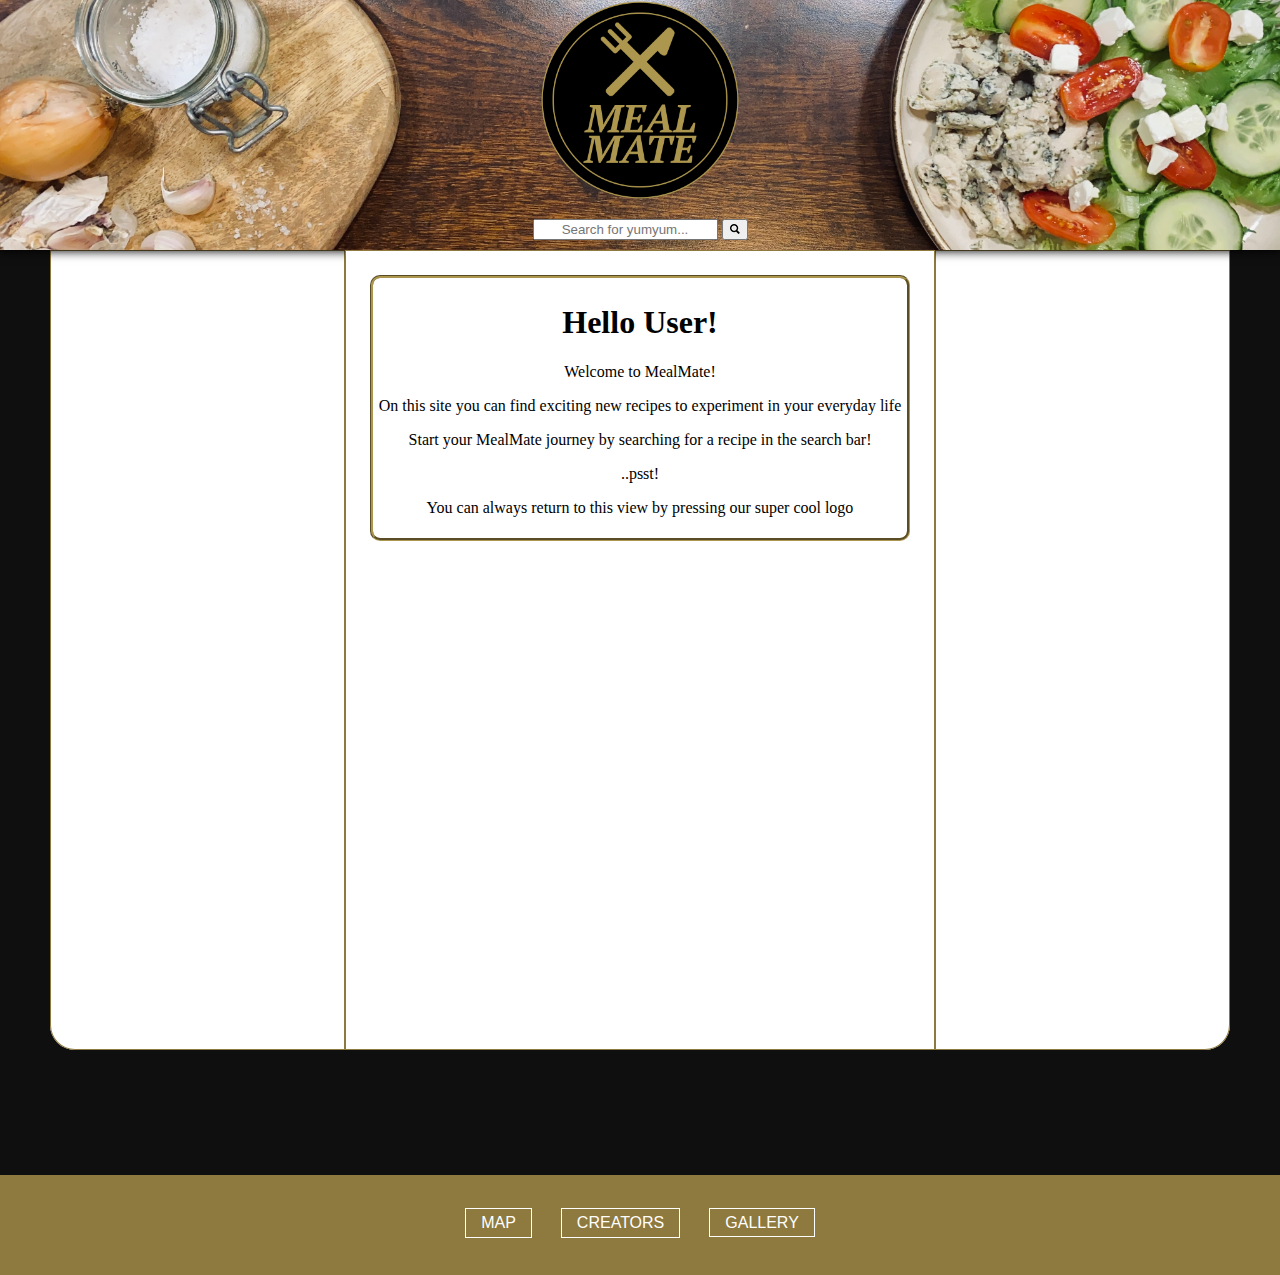
==== index.html @ 1cf7797f "Poistettu turhia tiedostoja ja päivitetty layouttia" ====
<!DOCTYPE html>
<html lang="en">
<head>
    <meta charset="UTF-8">
    <meta name="viewport" content="width=device-width, initial-scale=1.0">
    <title>MealMate</title>
    <link rel="stylesheet" href="style.css">
</head>

<body>
    
    <header class="headerPhoto">
        <span class="random_food_trivia">random food trivia <!--get.random.food.trivia --></span>
        <header class="header">
             <a href="./index.html">
                <img class="logo" src="GoldLogoFinal.png" alt="logo"
             width="200" height="200">
             </a>
            <form class="search">
                <input type="text" class="search_field" placeholder="Search for yumyum...">
                <button class="search_icon">
                    <img src="ikonit/haku_ikoni.png"/>
                    <!--Search-->
                </button>
            </form>
        </header>
    </header>

    <div id="page-container">

        <div class="results">
            <div class="guideForUseSmall"></div>
            <p class="resultGuide"></p>
            <ul class="search_results_list"></ul>
            <div class="result_page"></div>
        </div>

    <div class="recipe">
        <div class="recipeGuide">
        <h1 class="instructionHeader">Hello User!</h1>
        <p>Welcome to MealMate!</p>
        <p>On this site you can find exciting new recipes to experiment in your everyday life</p>
        <p>Start your MealMate journey by searching for a recipe in the search bar!</p>
        <p>..psst!</p>
        <p>You can always return to this view by pressing our super cool logo</p>
        </div>
    </div>


    <div class="grocery">
        <div class="myGroceryList"></div>
        <ul class="groceryList">
        </ul>
    </div>
    </div>
<script type="text/javascript" src="index.js"></script>
<script type="text/javascript" src="jQuery.js"></script>
<!--<script type="text/javascript" src="kartta.js"></script>-->
</body>
<footer>
    <!-- haetaan käyttäjän paikkatiedot ja näytetään ne OpenStreetMapin ja Leaflet.js:n avulla -->
<!--<div id="map"></div>-->
    <!--<div id="mapButton2"><a href="kartta.html">MAP</a></div>-->
    <!--<button class="mapButton2">MAP</button>-->
    <button id="mapButton" onclick="location.href='kartta.html'">MAP</button>
    <button id="creatorsButton" onclick="location.href='validate.html'">CREATORS</button>
    <button id="galleryButton" onclick="location.href='gallery.html'">GALLERY</button>

    <!--<link href="https://cdnjs.cloudflare.com/ajax/libs/leaflet/1.3.3/leaflet.css" rel="stylesheet">
    <script src="https://cdnjs.cloudflare.com/ajax/libs/leaflet/1.3.3/leaflet.js"></script>-->
</footer>
</html>
---- style.css ----
body {
    background: rgb(15, 15, 15);
    margin: 0 !important;
    padding: 0 !important;
}

h1 {
    font-family: Georgia;
}

h2 {
    font-family: Georgia;
}

p {
    font-family: Baskerville;
}

header {
    margin: auto;
    text-align: center;
}

.headerPhoto {
    background-image:url("headerImage1.jpg");
    width: 100%;
    height: 250px;
    background-position: center;
    background-size: cover;
    position:relative;
    box-shadow:0px 0px 10px 1px black;
    transition: 1s;

}

.random_food_trivia {
    display: none;
    background: rgb(198, 197, 185);
    margin: 0px 0px 0px 0px !important;

}

.search {
    margin: 0px 0px 0px 0px
}

.logo {
    margin: 0px 0px 15px 0px !important;
}

#map {
    margin: 0px 0px 0px 0px !important;
}

#page-container{
    display: flex;
    flex-wrap: wrap;
    margin:0px 50px 0px 50px;
}

.results{
    border-radius: 0px 0px 0px 25px;
    width: 25%;
    background: white;
    text-align: center;
    height: 800px;
    overflow: scroll;
    box-shadow:0px 0px 0px 1px #8E793E inset;
}

.resultGuide {
    margin: 50px 25px 0px 25px;
}

.recipeGuide {
    margin: 25px;
    //background: #EAEAEA;
    //background: #AD974F;
    padding: 5px;
    border: #AD974F;
    border-style: groove;
    border-radius:10px;

}

.guideForUseSmall {
    margin: 25px;
    padding: 5px;
    border: #AD974F;
    border-style: groove;
    border-radius:10px;
}


.recipe{
    width: 50%;
    background: white;
    text-align: center;
    position: relative;
    box-shadow:0px 0px 0px 1px #8E793E inset;
    height: 800px;
    overflow: scroll;
}

.grocery{
    text-align: center;
    border-radius: 0px 0px 25px 0px;
    width: 25%;
    background: white;
    height: 800px;
    overflow: scroll;
    box-shadow:0px 0px 0px 1px #8E793E inset;
}

.guideForUseSmall {
    display: none;
}

@media only screen and (max-width: 1000px) {
    .results  {
        width: 100%;
        border-radius: 0px 0px 25px 25px;

    }
    .recipe {
        width: 100%;
        border-radius: 25px 25px 25px 25px;
        border: none;
    }
    .grocery {
        width: 100%;
        border-radius: 25px 25px 25px 25px;
    }
    .guideForUseSmall {
        display: block;
    }
    .recipeGuide {
        display: none;
    }
}


.search_results_list {
    margin: 0px 25px 0px 25px;
}

.results_fig {
    margin: 40px 25px 0px 25px;

}

.results_fig > img{
    border-radius: 10px;
    width: 100%;
    object-fit: contain;
}

.results_fig > img:hover{
    border-radius: 10px;
    width: 100%;
    object-fit: contain;
    box-shadow: 0 0 5px black;
}

.results_name {
    font-size: 25px;
    text-align: center;
    color: #231F20;
    text-decoration: underline;
    text-decoration-color:rgb(47, 70, 76);
    margin: 25px;
}

.results_author {
    font-size: 15px;
    text-align: center;
    color: #231F20;
    text-decoration: underline;
    text-decoration-color:rgb(47, 70, 76);
    margin: 25px;
}

li {
    list-style: none;
}

ul {
    padding-inline-start: 0px;
}

.search_icon {
}

.shopping__delete {
    width: 10px;
    height: 10px;
}

.logo {
    background: transparent;
    border: none;
}

footer {
    margin-top: 125px;
    background: #8E793E;
    width: 100%;
    height: 100px;
    text-align: center;
}

#map {
    width: 100%;
    height: 50%;
}

#mapText {
    text-align: center;
    color: #AD974F;
    font-family: Baskerville;
    font-size: 18px;
}

.logoMap {
    display: flex;
    align-content: center;
    margin-left: auto;
    margin-right: auto;
}

.recipe_figure > img{
    border-radius: 10px;
    width: 100%;
    object-fit: contain;
    margin-top: 30px;
    //border: #AD974F;
    //border-style: groove;
    //box-shadow: #AD974F 0 0 5px 1px;
}

.recipe__ingredient-list {
    margin: 0px 50px 0px 50px;
}

.recipe__directions-text {
    margin: 0px 50px 0px 50px;
}

.heading-2 {
    margin: 0px 50px 25px 50px;
}

.recipe__item {
    display: flex;
    flex-wrap: wrap;
    place-items: center;
    justify-content: center;
}

.recipe__count {

}

.recipe__unit {
    margin: 0px 3px 0px 3px;
}

.recipe__ingredient {

}

.shopping_item {
    border-bottom: 2px #AD974F solid ;
    //border-bottom-style: groove;
    //border-style: groove;
    //margin-top: 0 !important;
    margin: 25px;
}

.shopping__count-value {
}

.groceryUnit {
}

.shopping__description {
}

.deleteButton {
    margin-bottom: 25px;
}
/*.recipe__count {
    float: left;
}

.recipe__unit {
    float: left;
    margin-left: 5px;
}

.recipe__ingredient {
    text-align: right;
}*/

#addToList {
    margin: 50px 50px 25px 50px;
}

.directions {
    display: inline-block;
    margin: 50px 50px 50px 50px;
}

#mapButton {
    background: transparent;
    color: white;
    border: 1px solid white;
    font-size: 16px;
    padding: 5px 15px 5px 15px;
}

#mapButton:hover {
    box-shadow: 0 0 4px white;
}

#creatorsButton {
    margin: 33px 25px 0px 25px;
    background: transparent;
    color: white;
    border: 1px solid white;
    font-size: 16px;
    padding: 5px 15px 5px 15px;
}

#creatorsButton:hover {
    box-shadow: 0 0 4px white;
}

#galleryButton {
    background: transparent;
    color: white;
    border: 1px solid white;
    font-size: 16px;
    padding: 5px 15px 4px 15px;
}

#galleryButton:hover {
    box-shadow: 0 0 2px white;
}

#video {
    align-content: center;
    display: flex;
    flex-wrap: wrap;
    margin-top: 50px;
    margin-right: auto;
    margin-left: auto;
    margin-bottom: 50px;
}

.lightbox-link:hover {

}

* {
    box-sizing: border-box;
    text-align: center;
}

#galleryImagesRow {
    display: flex;
    flex-wrap: wrap;
}

.galleryImage {
    margin-top: 25px;
    flex: 33.33%;
    margin-bottom: 25px;
}

#galleryHeader {
    color: #AD974F;
    font-family: Baskerville;
    letter-spacing: 5px;
    text-decoration: underline #AD974F ;
}

.galleryText {
    color: #AD974F;
    font-family: Baskerville;
    margin-top: 25px;
}

.validateUser {
    color: #AD974F;
    font-family: Baskerville;
    display: flex;
    flex-wrap: wrap;
    justify-content: center;
}

.validatePassword {
    color: #AD974F;
    font-family: Baskerville;
    display: flex;
    flex-wrap: wrap;
    justify-content: center;
}

#validateForm {
    margin-top: 200px;

}

.passwordInput {

}

.logoGallery {
    display: flex;
    align-content: center;
    margin-left: auto;
    margin-right: auto;
    margin-bottom: 50px;
}

.guideForUseSmall {
    margin-left: 25px;
    margin-right: 25px;
}

.myGroceryList {
    margin: 25px;
}
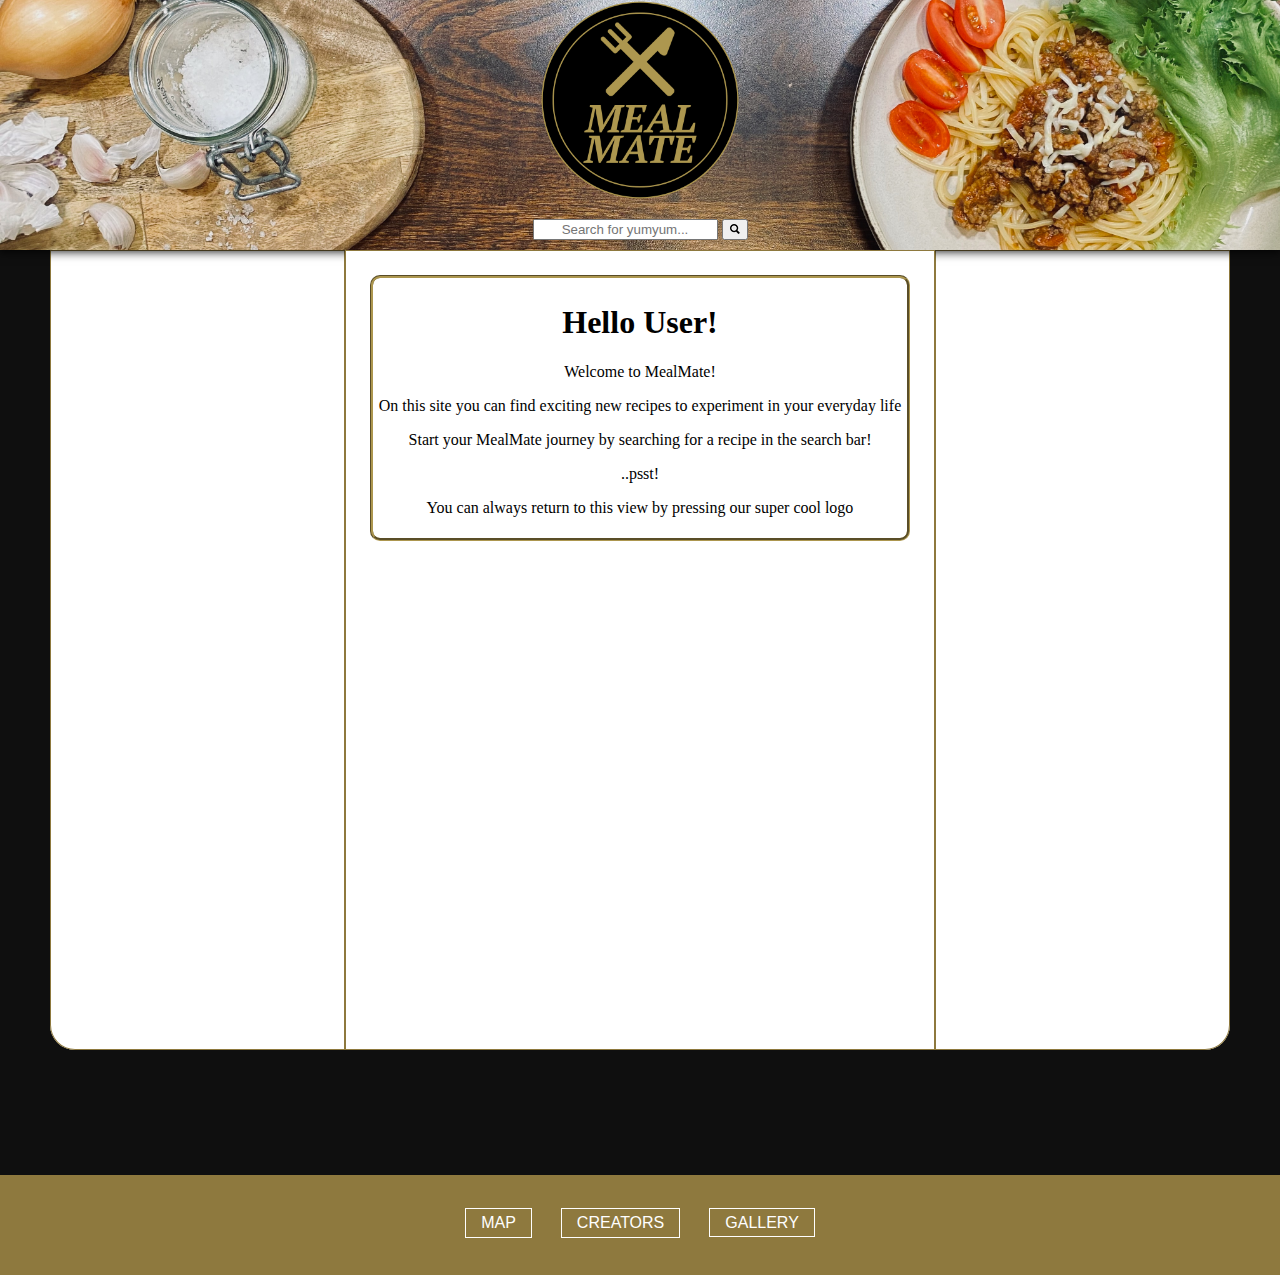
==== commit 0ace2094: "Uusi header" ====
--- a/index.html
+++ b/index.html
@@ -8,65 +8,66 @@
 </head>
 
 <body>
-    
-    <header class="headerPhoto">
-        <span class="random_food_trivia">random food trivia <!--get.random.food.trivia --></span>
-        <header class="header">
-             <a href="./index.html">
-                <img class="logo" src="GoldLogoFinal.png" alt="logo"
-             width="200" height="200">
-             </a>
-            <form class="search">
-                <input type="text" class="search_field" placeholder="Search for yumyum...">
-                <button class="search_icon">
-                    <img src="ikonit/haku_ikoni.png"/>
-                    <!--Search-->
-                </button>
-            </form>
-        </header>
+
+<header class="headerPhoto">
+    <header class="header">
+        <a href="./index.html">
+            <img class="logo" src="GoldLogoFinal.png" alt="logo"
+                 width="200" height="200">
+        </a>
+        <form class="search">
+            <input type="text" class="search_field" placeholder="Search for yumyum...">
+            <button class="search_icon">
+                <img src="ikonit/haku_ikoni.png" alt="Hakuikoni"/>
+            </button>
+        </form>
     </header>
+</header>
 
-    <div id="page-container">
+<div id="page-container">
 
-        <div class="results">
-            <div class="guideForUseSmall"></div>
-            <p class="resultGuide"></p>
-            <ul class="search_results_list"></ul>
-            <div class="result_page"></div>
+    <div class="results">
+        <div class="guideForUseSmall">
+            <h1>Hello User!</h1>
+            <p>Welcome to MealMate!</p>
+            <p>On this site you can find exciting new recipes to experiment in your everyday life</p>
+            <p>Start your MealMate journey by searching for a recipe in the search bar!</p>
+            <p>..psst!</p>
+            <p>You can always return to this view by pressing our super cool logo</p>
         </div>
+        <p class="resultGuide"></p>
+        <ul class="search_results_list"></ul>
+        <div class="result_page"></div>
+    </div>
 
     <div class="recipe">
         <div class="recipeGuide">
-        <h1 class="instructionHeader">Hello User!</h1>
-        <p>Welcome to MealMate!</p>
-        <p>On this site you can find exciting new recipes to experiment in your everyday life</p>
-        <p>Start your MealMate journey by searching for a recipe in the search bar!</p>
-        <p>..psst!</p>
-        <p>You can always return to this view by pressing our super cool logo</p>
+            <h1>Hello User!</h1>
+            <p>Welcome to MealMate!</p>
+            <p>On this site you can find exciting new recipes to experiment in your everyday life</p>
+            <p>Start your MealMate journey by searching for a recipe in the search bar!</p>
+            <p>..psst!</p>
+            <p>You can always return to this view by pressing our super cool logo</p>
         </div>
     </div>
 
-
     <div class="grocery">
         <div class="myGroceryList"></div>
-        <ul class="groceryList">
-        </ul>
+        <ul class="groceryList"></ul>
     </div>
-    </div>
+
+</div>
+
 <script type="text/javascript" src="index.js"></script>
 <script type="text/javascript" src="jQuery.js"></script>
-<!--<script type="text/javascript" src="kartta.js"></script>-->
+
 </body>
+
 <footer>
-    <!-- haetaan käyttäjän paikkatiedot ja näytetään ne OpenStreetMapin ja Leaflet.js:n avulla -->
-<!--<div id="map"></div>-->
-    <!--<div id="mapButton2"><a href="kartta.html">MAP</a></div>-->
-    <!--<button class="mapButton2">MAP</button>-->
+
     <button id="mapButton" onclick="location.href='kartta.html'">MAP</button>
     <button id="creatorsButton" onclick="location.href='validate.html'">CREATORS</button>
     <button id="galleryButton" onclick="location.href='gallery.html'">GALLERY</button>
 
-    <!--<link href="https://cdnjs.cloudflare.com/ajax/libs/leaflet/1.3.3/leaflet.css" rel="stylesheet">
-    <script src="https://cdnjs.cloudflare.com/ajax/libs/leaflet/1.3.3/leaflet.js"></script>-->
 </footer>
 </html>
--- a/style.css
+++ b/style.css
@@ -22,7 +22,8 @@
 }
 
 .headerPhoto {
-    background-image:url("headerImage1.jpg");
+    //background-image:url("headerImage1.jpg");
+    background-image: url("headerbackground.jpg");
     width: 100%;
     height: 250px;
     background-position: center;
@@ -30,14 +31,12 @@
     position:relative;
     box-shadow:0px 0px 10px 1px black;
     transition: 1s;
-
 }
 
 .random_food_trivia {
     display: none;
     background: rgb(198, 197, 185);
     margin: 0px 0px 0px 0px !important;
-
 }
 
 .search {
@@ -74,13 +73,10 @@
 
 .recipeGuide {
     margin: 25px;
-    //background: #EAEAEA;
-    //background: #AD974F;
     padding: 5px;
     border: #AD974F;
     border-style: groove;
     border-radius:10px;
-
 }
 
 .guideForUseSmall {
@@ -120,7 +116,6 @@
     .results  {
         width: 100%;
         border-radius: 0px 0px 25px 25px;
-
     }
     .recipe {
         width: 100%;
@@ -146,7 +141,6 @@
 
 .results_fig {
     margin: 40px 25px 0px 25px;
-
 }
 
 .results_fig > img{
@@ -188,9 +182,6 @@
     padding-inline-start: 0px;
 }
 
-.search_icon {
-}
-
 .shopping__delete {
     width: 10px;
     height: 10px;
@@ -233,9 +224,6 @@
     width: 100%;
     object-fit: contain;
     margin-top: 30px;
-    //border: #AD974F;
-    //border-style: groove;
-    //box-shadow: #AD974F 0 0 5px 1px;
 }
 
 .recipe__ingredient-list {
@@ -255,60 +243,37 @@
     flex-wrap: wrap;
     place-items: center;
     justify-content: center;
-}
-
-.recipe__count {
-
+    margin-bottom: 3px;
 }
 
 .recipe__unit {
     margin: 0px 3px 0px 3px;
 }
 
-.recipe__ingredient {
-
-}
-
 .shopping_item {
     border-bottom: 2px #AD974F solid ;
-    //border-bottom-style: groove;
-    //border-style: groove;
-    //margin-top: 0 !important;
-    margin: 25px;
-}
-
-.shopping__count-value {
-}
-
-.groceryUnit {
-}
-
-.shopping__description {
+    margin: 25px;
 }
 
 .deleteButton {
     margin-bottom: 25px;
-}
-/*.recipe__count {
-    float: left;
-}
-
-.recipe__unit {
-    float: left;
-    margin-left: 5px;
-}
-
-.recipe__ingredient {
-    text-align: right;
-}*/
+    cursor: pointer;
+}
 
 #addToList {
-    margin: 50px 50px 25px 50px;
+    margin: 25px 50px 25px 50px;
+    border-radius: 4px;
+    background-color: #AD974F;
+    border: none;
+    color: #FFFFFF;
+    text-align: center;
+    font-size: 16px;
+    cursor: pointer;
 }
 
 .directions {
     display: inline-block;
-    margin: 50px 50px 50px 50px;
+    margin: 50px auto 50px auto;
 }
 
 #mapButton {
@@ -317,6 +282,7 @@
     border: 1px solid white;
     font-size: 16px;
     padding: 5px 15px 5px 15px;
+    cursor: pointer;
 }
 
 #mapButton:hover {
@@ -330,6 +296,7 @@
     border: 1px solid white;
     font-size: 16px;
     padding: 5px 15px 5px 15px;
+    cursor: pointer;
 }
 
 #creatorsButton:hover {
@@ -342,6 +309,7 @@
     border: 1px solid white;
     font-size: 16px;
     padding: 5px 15px 4px 15px;
+    cursor: pointer;
 }
 
 #galleryButton:hover {
@@ -358,10 +326,6 @@
     margin-bottom: 50px;
 }
 
-.lightbox-link:hover {
-
-}
-
 * {
     box-sizing: border-box;
     text-align: center;
@@ -378,6 +342,11 @@
     margin-bottom: 25px;
 }
 
+#appImage {
+    display: flex;
+    flex-wrap: wrap;
+}
+
 #galleryHeader {
     color: #AD974F;
     font-family: Baskerville;
@@ -391,6 +360,32 @@
     margin-top: 25px;
 }
 
+#creatorsImagesRow {
+    display: flex;
+    flex-wrap: wrap;
+}
+
+.creatorsImage {
+    margin-top: 25px;
+    flex: 33.33%;
+    margin-bottom: 25px;
+}
+
+#creatorsHeader {
+    color: #AD974F;
+    font-family: Baskerville;
+    letter-spacing: 5px;
+    text-decoration: underline #AD974F ;
+}
+
+.creatorsText {
+    color: #AD974F;
+    font-family: Baskerville;
+    margin-top: 25px;
+    margin-bottom: 50px;
+}
+
+
 .validateUser {
     color: #AD974F;
     font-family: Baskerville;
@@ -409,11 +404,6 @@
 
 #validateForm {
     margin-top: 200px;
-
-}
-
-.passwordInput {
-
 }
 
 .logoGallery {
@@ -432,3 +422,15 @@
 .myGroceryList {
     margin: 25px;
 }
+
+.shopping__count-value {
+    cursor: pointer;
+}
+
+.search_icon {
+    cursor: pointer;
+}
+
+.logoMap {
+    cursor: pointer;
+}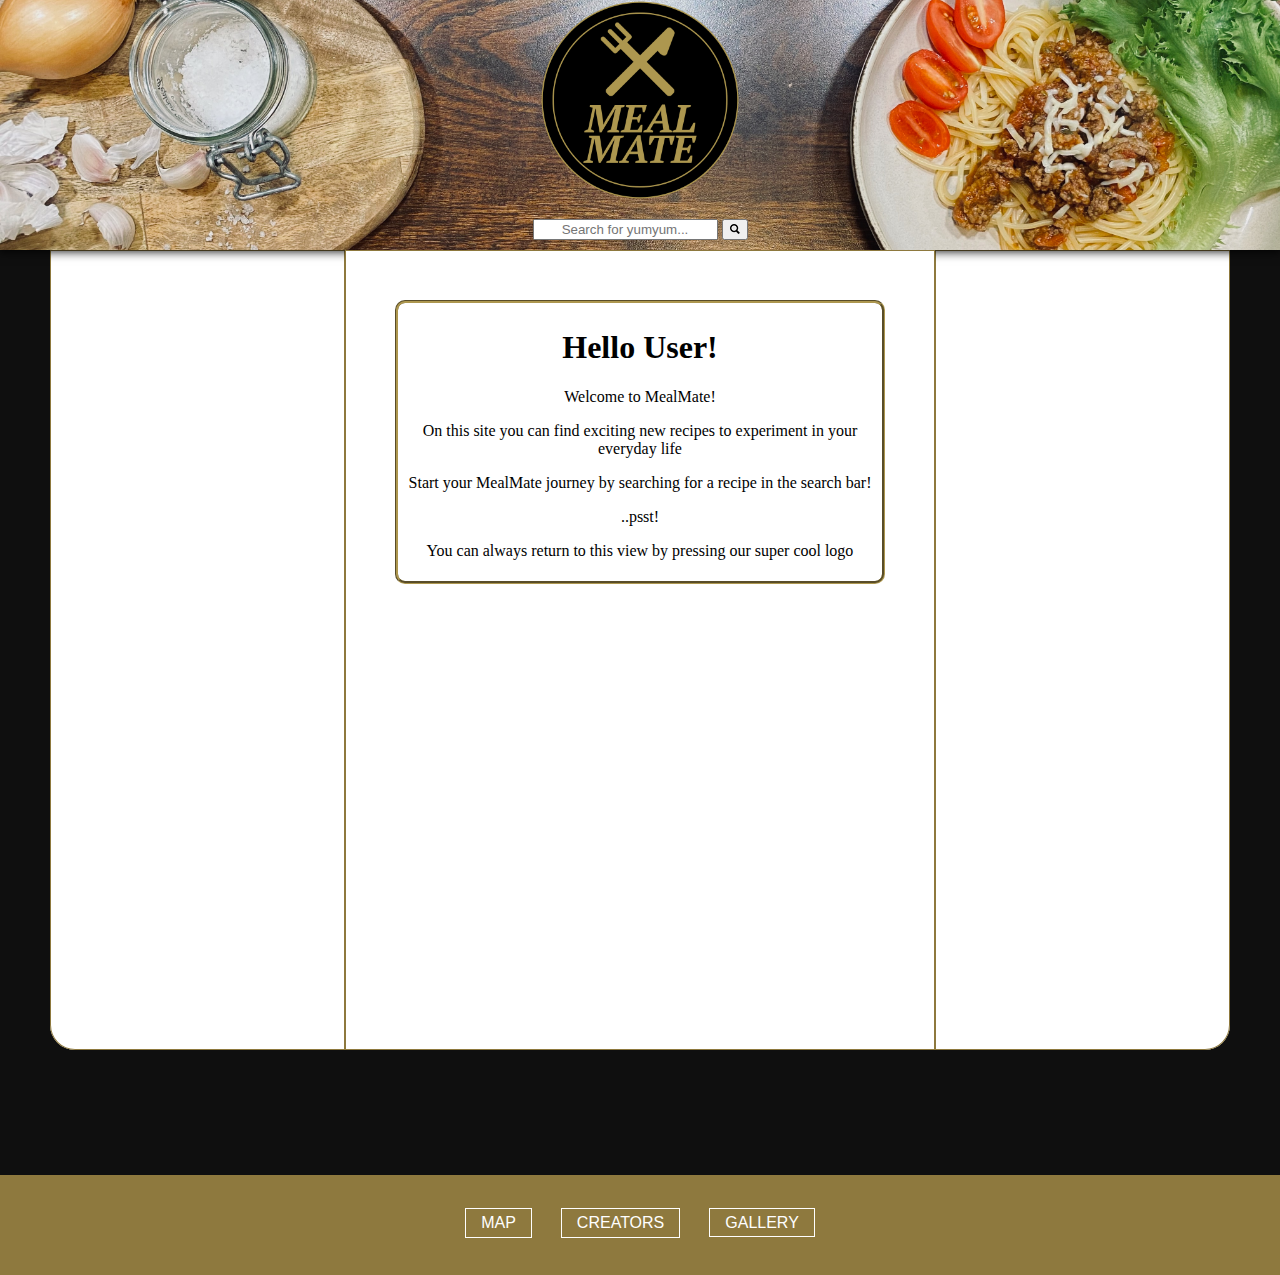
==== commit f10e1c85: "säädin semanttisia elementtejä" ====
--- a/index.html
+++ b/index.html
@@ -24,7 +24,7 @@
     </header>
 </header>
 
-<div id="page-container">
+<main id="page-container">
 
     <div class="results">
         <div class="guideForUseSmall">
@@ -56,7 +56,7 @@
         <ul class="groceryList"></ul>
     </div>
 
-</div>
+</main>
 
 <script type="text/javascript" src="index.js"></script>
 <script type="text/javascript" src="jQuery.js"></script>
--- a/style.css
+++ b/style.css
@@ -72,7 +72,7 @@
 }
 
 .recipeGuide {
-    margin: 25px;
+    margin: 50px 50px 25px 50px;
     padding: 5px;
     border: #AD974F;
     border-style: groove;
@@ -80,7 +80,7 @@
 }
 
 .guideForUseSmall {
-    margin: 25px;
+    margin: 50px 50px 25px 50px;
     padding: 5px;
     border: #AD974F;
     border-style: groove;
@@ -223,7 +223,7 @@
     border-radius: 10px;
     width: 100%;
     object-fit: contain;
-    margin-top: 30px;
+    margin-top: 35px;
 }
 
 .recipe__ingredient-list {
@@ -262,18 +262,29 @@
 
 #addToList {
     margin: 25px 50px 25px 50px;
-    border-radius: 4px;
+    border-radius: 2px;
     background-color: #AD974F;
     border: none;
     color: #FFFFFF;
     text-align: center;
     font-size: 16px;
     cursor: pointer;
+    transition: all .2s ease-in-out;
+}
+
+#addToList:hover {
+    transform: scale(1.1);
+}
+
+#addToList:focus,#addToList:active {
+    outline: none !important;
+    box-shadow: none;
 }
 
 .directions {
     display: inline-block;
-    margin: 50px auto 50px auto;
+    margin: 25px auto 50px auto;
+    color:#704491;
 }
 
 #mapButton {
@@ -313,7 +324,7 @@
 }
 
 #galleryButton:hover {
-    box-shadow: 0 0 2px white;
+    box-shadow: 0 0 4px white;
 }
 
 #video {
@@ -342,6 +353,14 @@
     margin-bottom: 25px;
 }
 
+.galleryImage img {
+    transition: transform .5s ease;
+}
+
+.galleryImage:hover img {
+    transform: scale(1.05);
+}
+
 #appImage {
     display: flex;
     flex-wrap: wrap;
@@ -363,6 +382,14 @@
 #creatorsImagesRow {
     display: flex;
     flex-wrap: wrap;
+}
+
+.creatorsImage img {
+    transition: transform .5s ease;
+}
+
+.creatorsImage:hover img {
+    transform: scale(1.05);
 }
 
 .creatorsImage {
@@ -376,6 +403,7 @@
     font-family: Baskerville;
     letter-spacing: 5px;
     text-decoration: underline #AD974F ;
+    margin-top: 25px;
 }
 
 .creatorsText {
@@ -414,19 +442,19 @@
     margin-bottom: 50px;
 }
 
-.guideForUseSmall {
-    margin-left: 25px;
-    margin-right: 25px;
-}
-
 .myGroceryList {
-    margin: 25px;
+    margin: 50px 25px 25px 25px;
 }
 
 .shopping__count-value {
     cursor: pointer;
 }
 
+.shopping__count-value:focus, .shopping__count-value:active {
+    outline: none !important;
+    box-shadow: none;
+}
+
 .search_icon {
     cursor: pointer;
 }
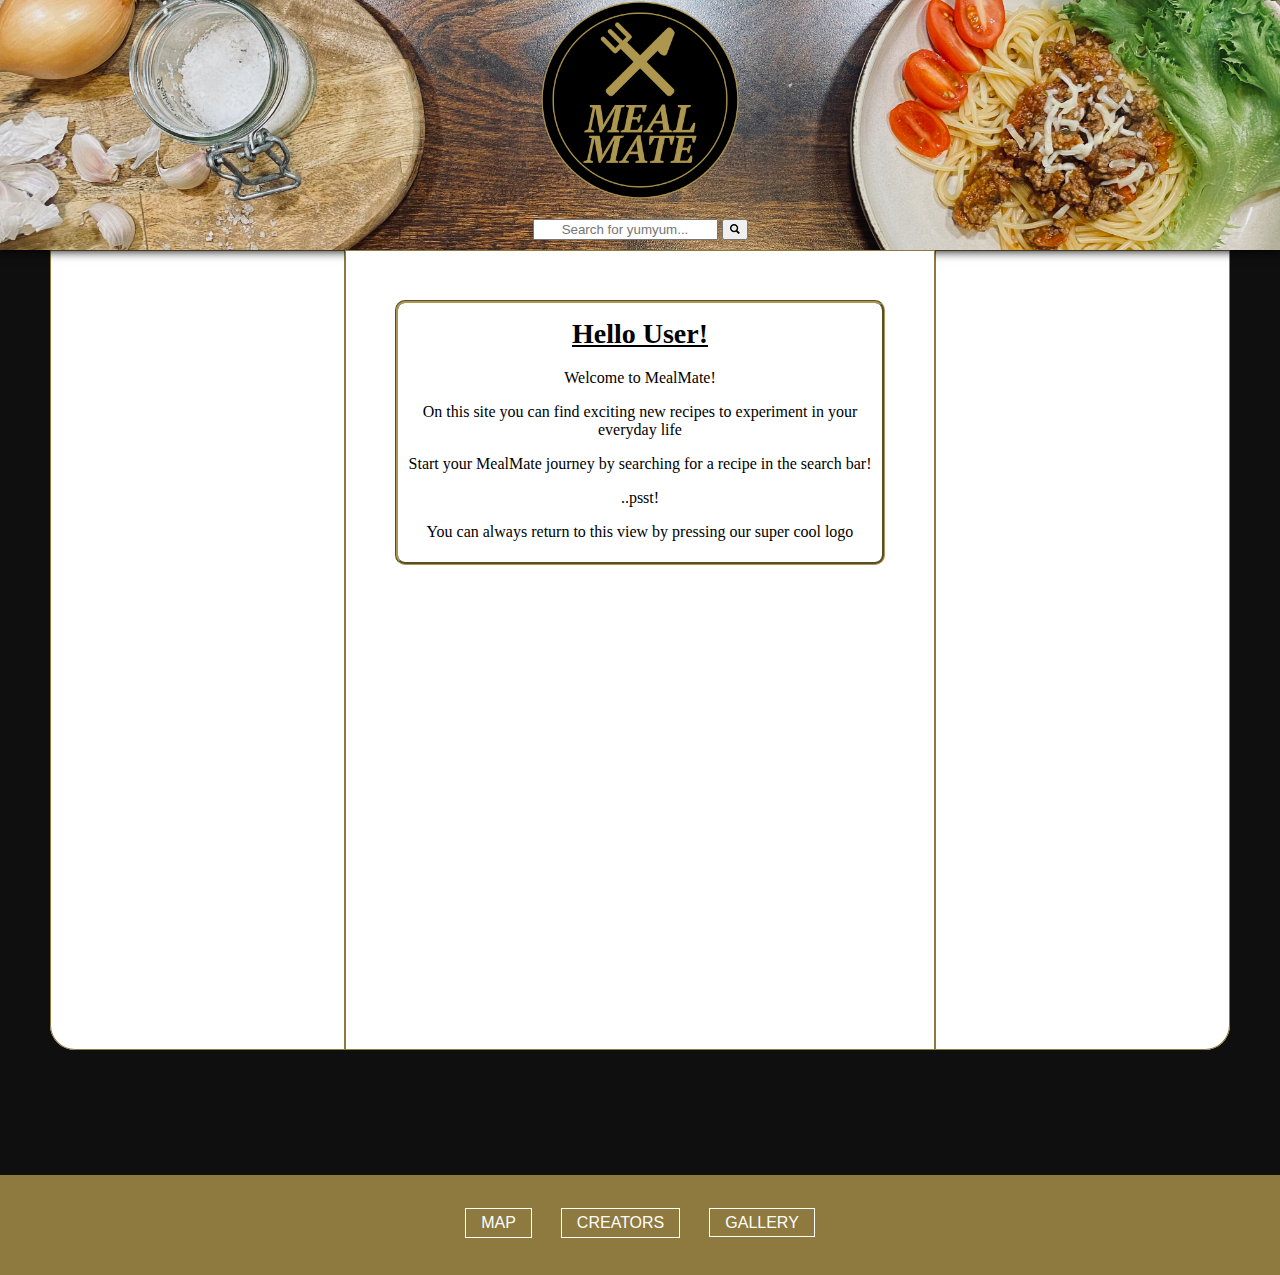
==== commit 6dc110a1: "Semanttisten elementtien lisäilyä" ====
--- a/index.html
+++ b/index.html
@@ -26,35 +26,35 @@
 
 <main id="page-container">
 
-    <div class="results">
-        <div class="guideForUseSmall">
+    <article class="results">
+        <section class="guideForUseSmall">
             <h1>Hello User!</h1>
             <p>Welcome to MealMate!</p>
             <p>On this site you can find exciting new recipes to experiment in your everyday life</p>
             <p>Start your MealMate journey by searching for a recipe in the search bar!</p>
             <p>..psst!</p>
             <p>You can always return to this view by pressing our super cool logo</p>
-        </div>
+        </section>
         <p class="resultGuide"></p>
         <ul class="search_results_list"></ul>
         <div class="result_page"></div>
-    </div>
+    </article>
 
-    <div class="recipe">
-        <div class="recipeGuide">
+    <article class="recipe">
+        <section class="recipeGuide">
             <h1>Hello User!</h1>
             <p>Welcome to MealMate!</p>
             <p>On this site you can find exciting new recipes to experiment in your everyday life</p>
             <p>Start your MealMate journey by searching for a recipe in the search bar!</p>
             <p>..psst!</p>
             <p>You can always return to this view by pressing our super cool logo</p>
-        </div>
-    </div>
+        </section>
+    </article>
 
-    <div class="grocery">
-        <div class="myGroceryList"></div>
+    <article class="grocery">
+        <section class="myGroceryList"></section>
         <ul class="groceryList"></ul>
-    </div>
+    </article>
 
 </main>
 
--- a/style.css
+++ b/style.css
@@ -351,6 +351,8 @@
     margin-top: 25px;
     flex: 33.33%;
     margin-bottom: 25px;
+    margin-left: auto;
+    margin-right: auto;
 }
 
 .galleryImage img {
@@ -396,6 +398,8 @@
     margin-top: 25px;
     flex: 33.33%;
     margin-bottom: 25px;
+    margin-left: auto;
+    margin-right: auto;
 }
 
 #creatorsHeader {
@@ -461,4 +465,10 @@
 
 .logoMap {
     cursor: pointer;
+}
+
+article h1 {
+    font-size: 28px;
+    margin-top: 10px;
+    text-decoration: underline;
 }